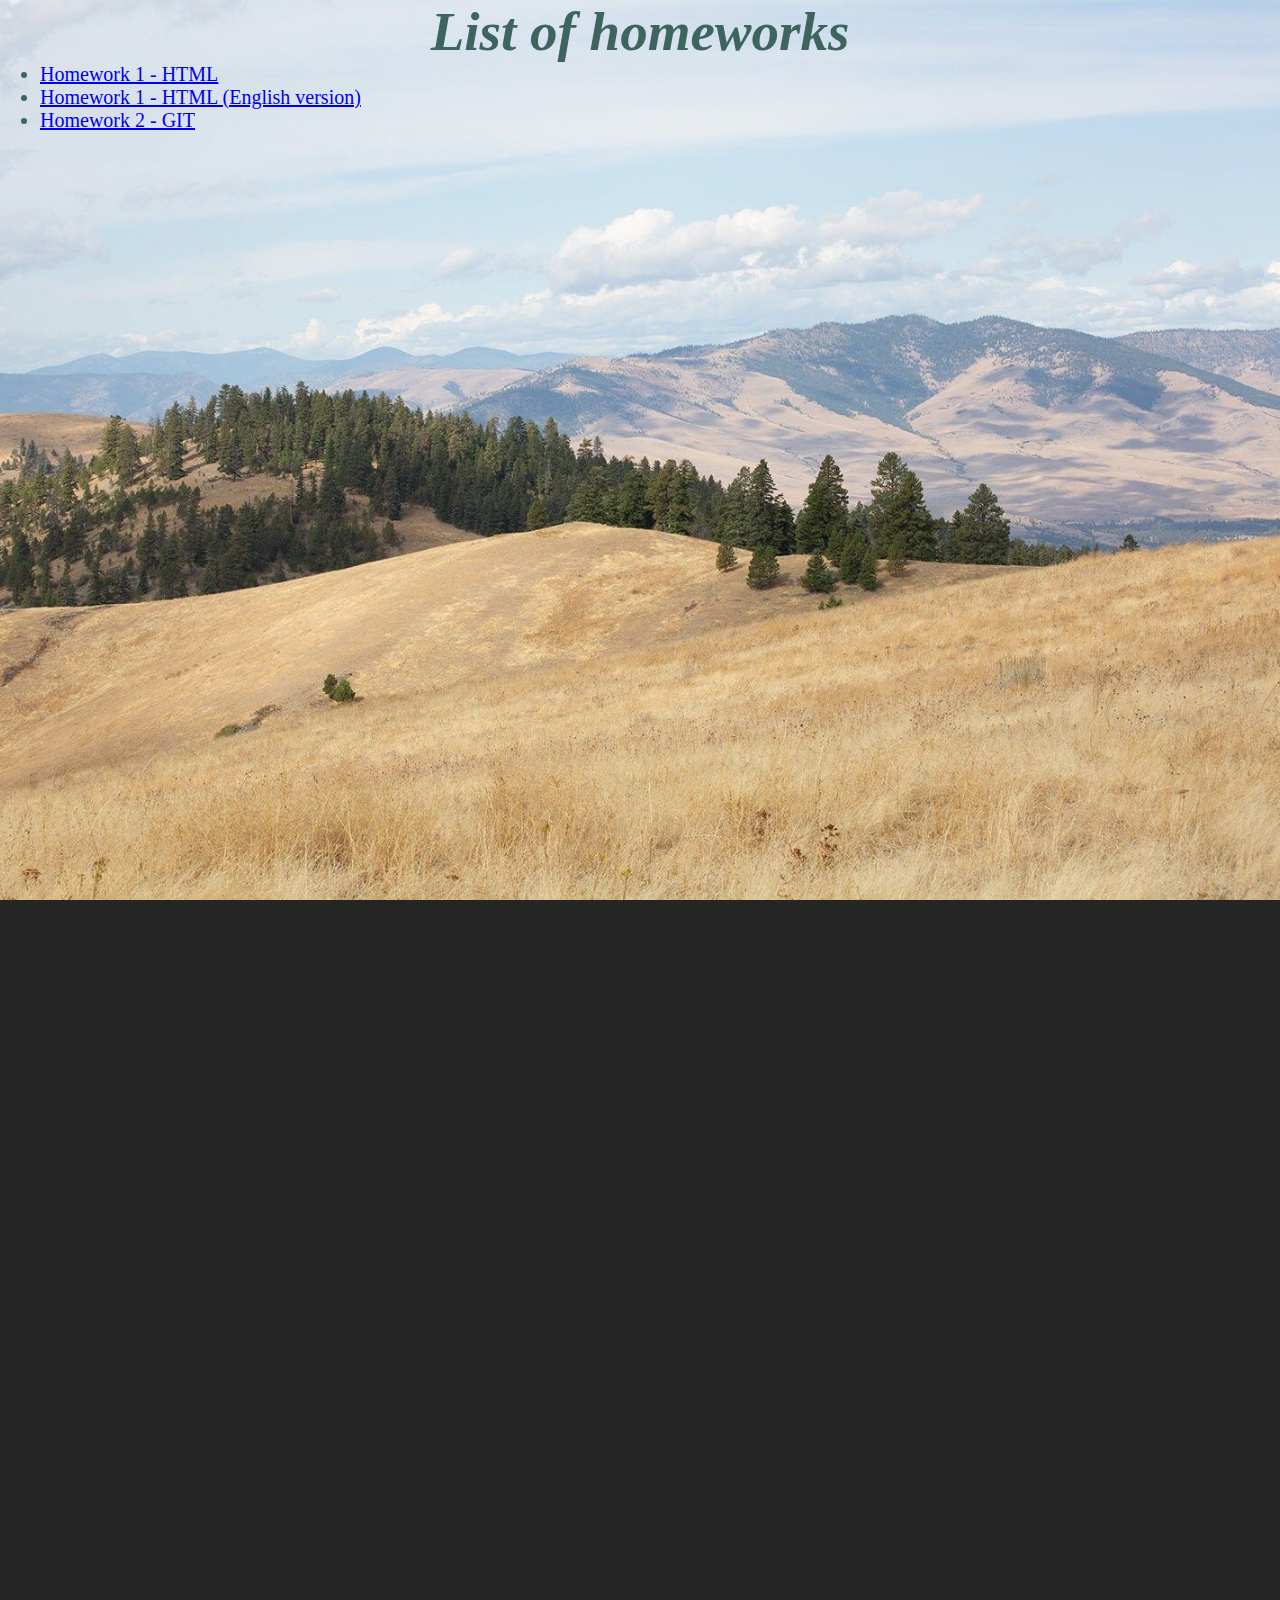
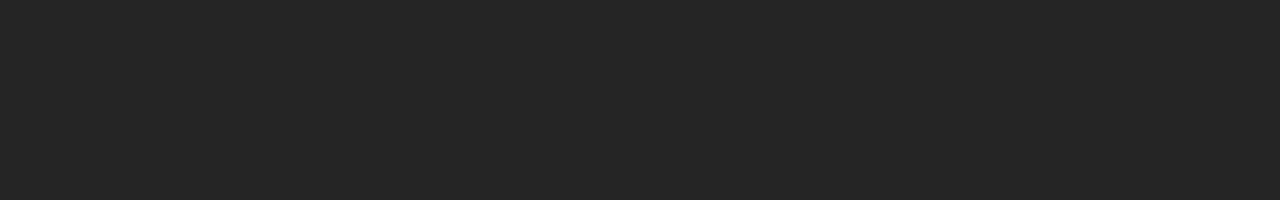
==== index.html @ 935782a4 "Adding files" ====
<!DOCTYPE html>
<html lang="en">
  <head>
    <meta charset="UTF-8" />
    <meta http-equiv="X-UA-Compatible" content="IE=edge" />
    <meta name="viewport" content="width=device-width, initial-scale=1.0" />
    <title>Homeworks</title>
    <!-- Normalize -->
    <link
      rel="stylesheet"
      href="https://necolas.github.io/normalize.css/8.0.1/normalize.css"
    />
    <!-- Linking CSS -->
    <link rel="stylesheet" href="./index.css" />
    <!-- Favicon -->
    <link rel="icon" type="image/x-icon" href="images/favicon.ico" />
  </head>
  <body class="screen">
    <h1>List of homeworks</h1>
    <!-- Links to homeworks -->
    <ul class="homeworks">
      <li><a href="./lesson-1-HTML/index.html">Homework 1 - HTML</a> <br /></li>
      <li>
        <a href="./lesson-1-HTML/lesson-1en.html"
          >Homework 1 - HTML (English version)</a
        >
      </li>
      <li><a href="./lesson-2-GIT/index.html">Homework 2 - GIT</a> <br /></li>
    </ul>
  </body>
</html>
---- index.css ----
* {
    padding: 10;
    margin: 0;
  }

.screen {
  width: 100%;
  height: 200vh;
  /* Background Color */
  background-color: #252525;
  /* Background image */
  background-image: url("images/background.jfif");
  /* Amount of picture reapeats on the page if picture is too small */
  background-repeat: no-repeat;
  /* Background size */
  background-size: cover;
  /* Centering of the background picture */
  background-position: center;
  /* The way of attaching background */
  background-attachment: fixed;
}
/* Giving parametrs to h1 */
h1 {
  color: #3D655D ;
  text-align: center;
  font-size: 55px;
  font-style: italic;
}
/* Giving parametrs to class "homework" */
.homeworks {
    color: #3D655D;
    font-size: 20px;
}
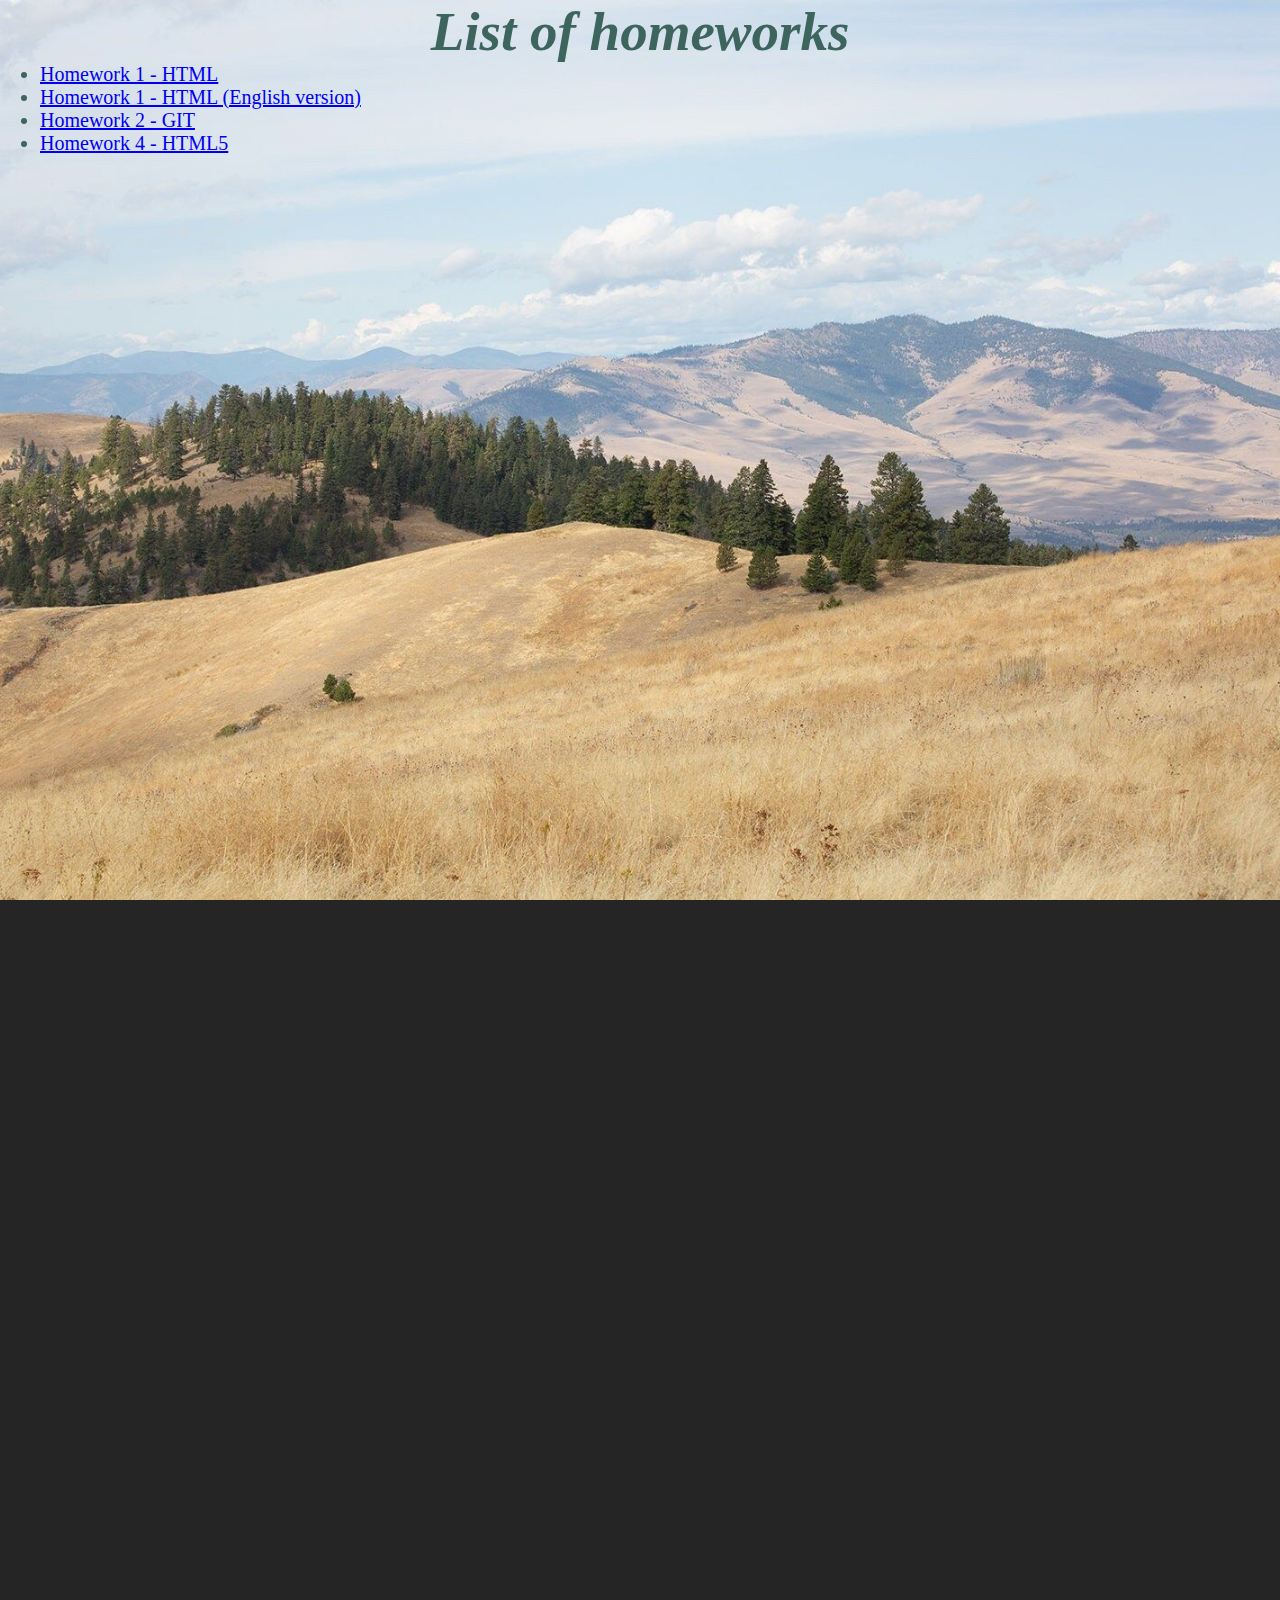
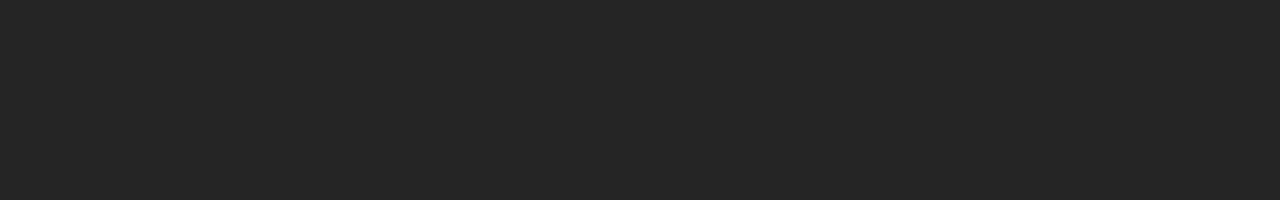
==== commit 9942ea5a: "Adding Homework 4-HTML5" ====
--- a/index.html
+++ b/index.html
@@ -19,13 +19,15 @@
     <h1>List of homeworks</h1>
     <!-- Links to homeworks -->
     <ul class="homeworks">
-      <li><a href="./lesson-1-HTML/index.html">Homework 1 - HTML</a> <br /></li>
+      <li><a href="./lesson-1-HTML/index.html" >Homework 1 - HTML</a> <br /></li>
       <li>
         <a href="./lesson-1-HTML/lesson-1en.html"
           >Homework 1 - HTML (English version)</a
         >
       </li>
-      <li><a href="./lesson-2-GIT/index.html">Homework 2 - GIT</a> <br /></li>
+      <li><a href="lesson-2-GIT/index.html">Homework 2 - GIT</a> <br /></li>
+    </li>
+    <li><a href="./lesson-4-HTML5/index.html">Homework 4 - HTML5</a> <br /></li>
     </ul>
   </body>
 </html>
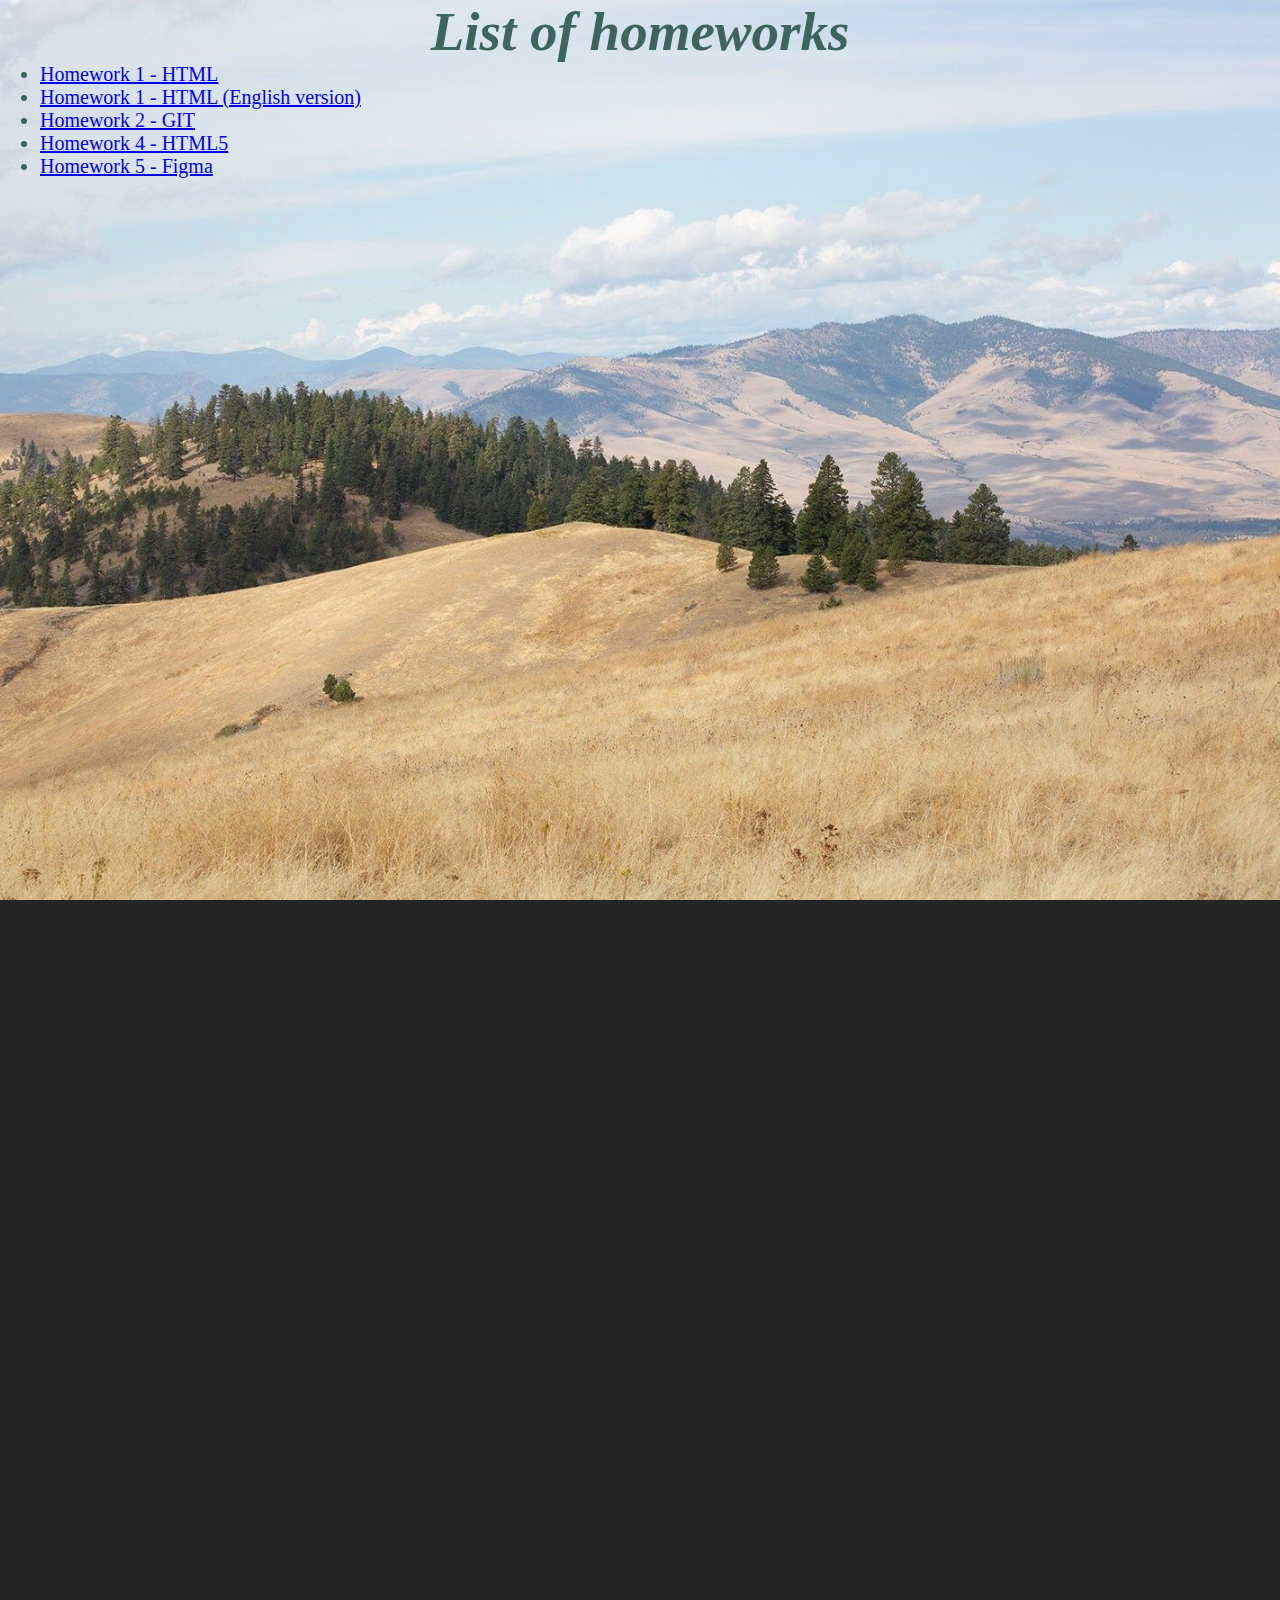
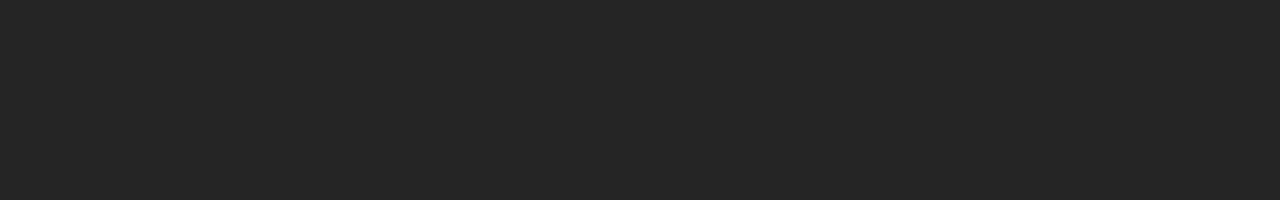
==== commit 4a8b4342: "Adding Homework-5-Figma" ====
--- a/index.html
+++ b/index.html
@@ -19,15 +19,23 @@
     <h1>List of homeworks</h1>
     <!-- Links to homeworks -->
     <ul class="homeworks">
-      <li><a href="./lesson-1-HTML/index.html" >Homework 1 - HTML</a> <br /></li>
+      <!-- Homework 1 -HTML -->
+      <li><a href="./lesson-1-HTML/index.html">Homework 1 - HTML</a> <br /></li>
       <li>
         <a href="./lesson-1-HTML/lesson-1en.html"
           >Homework 1 - HTML (English version)</a
         >
       </li>
+      <!-- Homework 2 - GIT -->
       <li><a href="lesson-2-GIT/index.html">Homework 2 - GIT</a> <br /></li>
-    </li>
-    <li><a href="./lesson-4-HTML5/index.html">Homework 4 - HTML5</a> <br /></li>
+      <!-- Homework 4 - HTML5-->
+      <li>
+        <a href="./lesson-4-HTML5/index.html">Homework 4 - HTML5</a> <br />
+      </li>
+      <!-- Homework 5 - Figma -->
+      <li>
+        <a href="./lesson-5-figma/index.html">Homework 5 - Figma</a> <br />
+      </li>
     </ul>
   </body>
 </html>
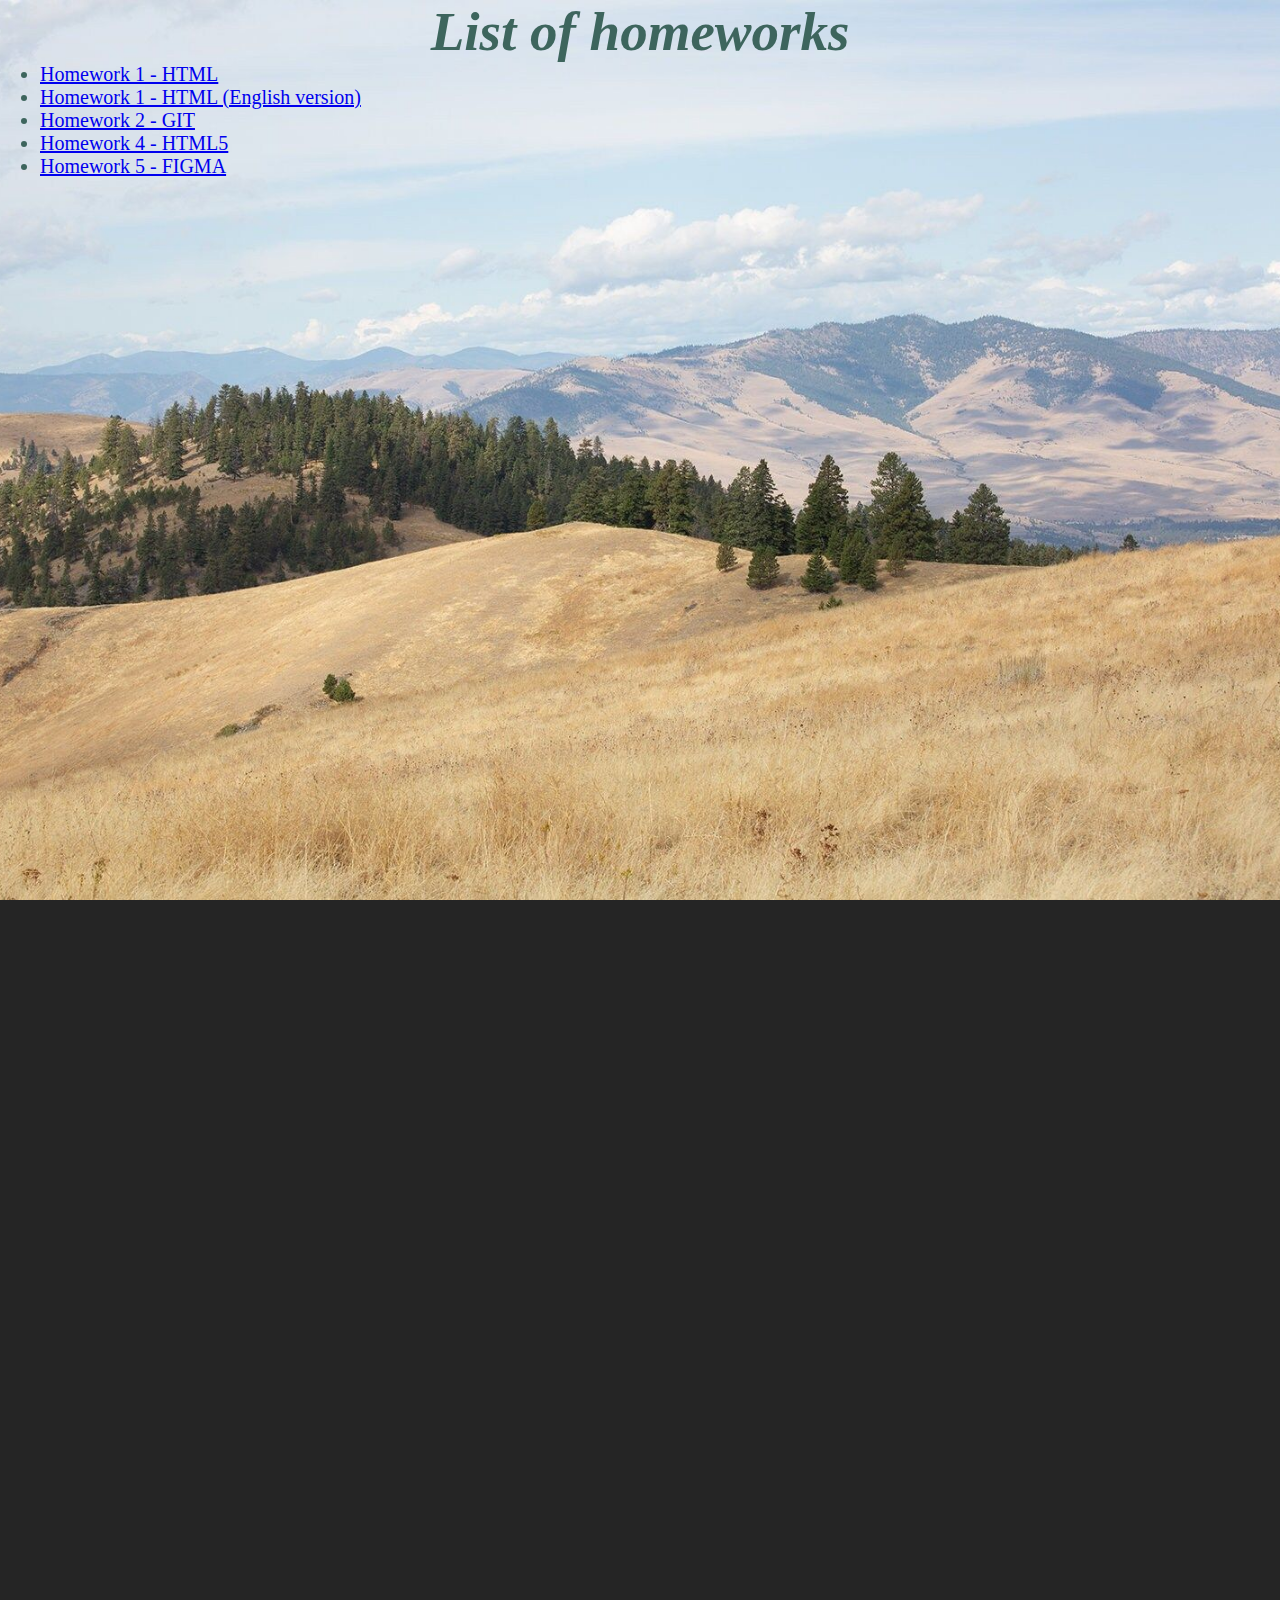
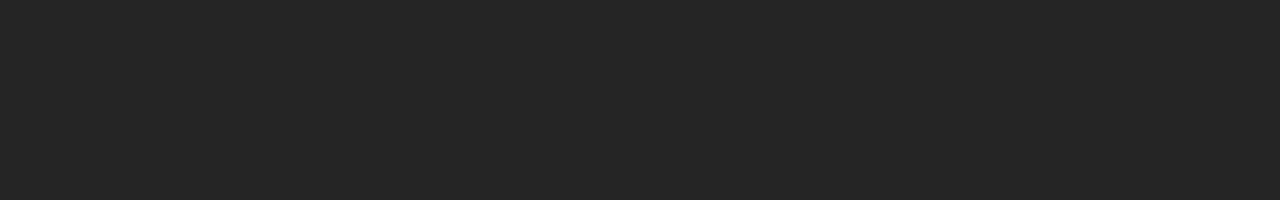
==== commit b138d32f: "Adding comments" ====
--- a/index.html
+++ b/index.html
@@ -34,7 +34,7 @@
       </li>
       <!-- Homework 5 - Figma -->
       <li>
-        <a href="./lesson-5-figma/index.html">Homework 5 - Figma</a> <br />
+        <a href="./lesson-5-figma/index.html">Homework 5 - FIGMA</a> <br />
       </li>
     </ul>
   </body>
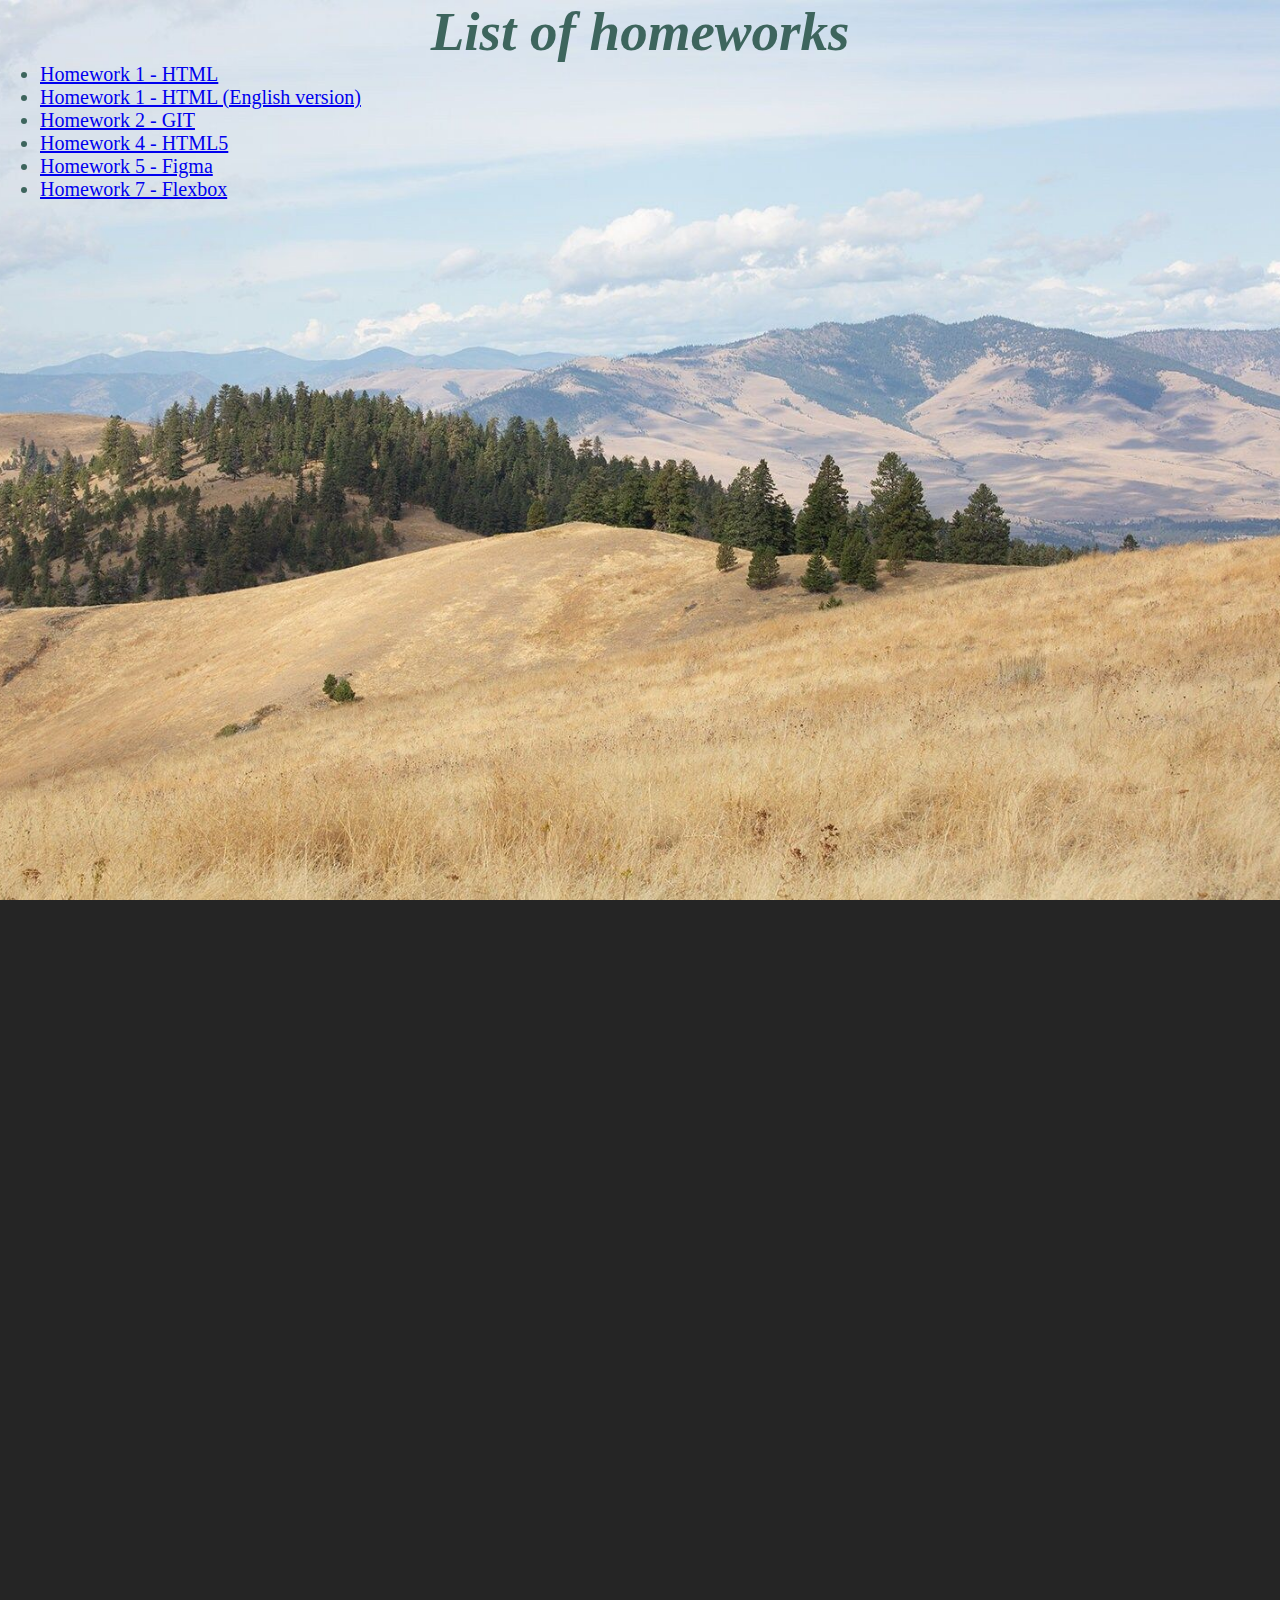
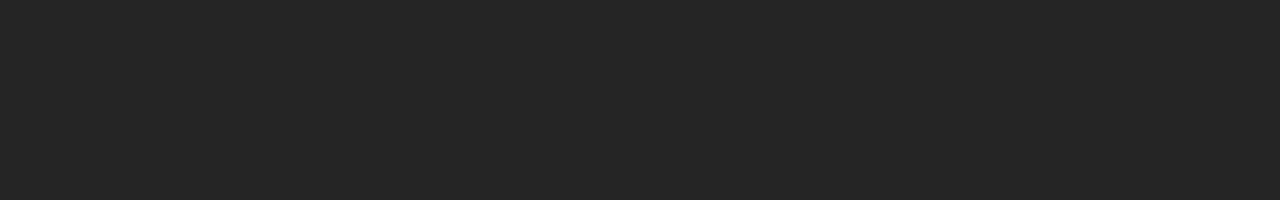
==== commit d2ab0c83: "Adding lesson 7" ====
--- a/index.html
+++ b/index.html
@@ -34,7 +34,11 @@
       </li>
       <!-- Homework 5 - Figma -->
       <li>
-        <a href="./lesson-5-figma/index.html">Homework 5 - FIGMA</a> <br />
+        <a href="./lesson-5-figma/index.html">Homework 5 - Figma</a> <br />
+      </li>
+      <!-- Homework 7 - Flexbox -->
+      <li>
+        <a href="./lesson-7-Flexbox/index.html">Homework 7 - Flexbox</a> <br />
       </li>
     </ul>
   </body>
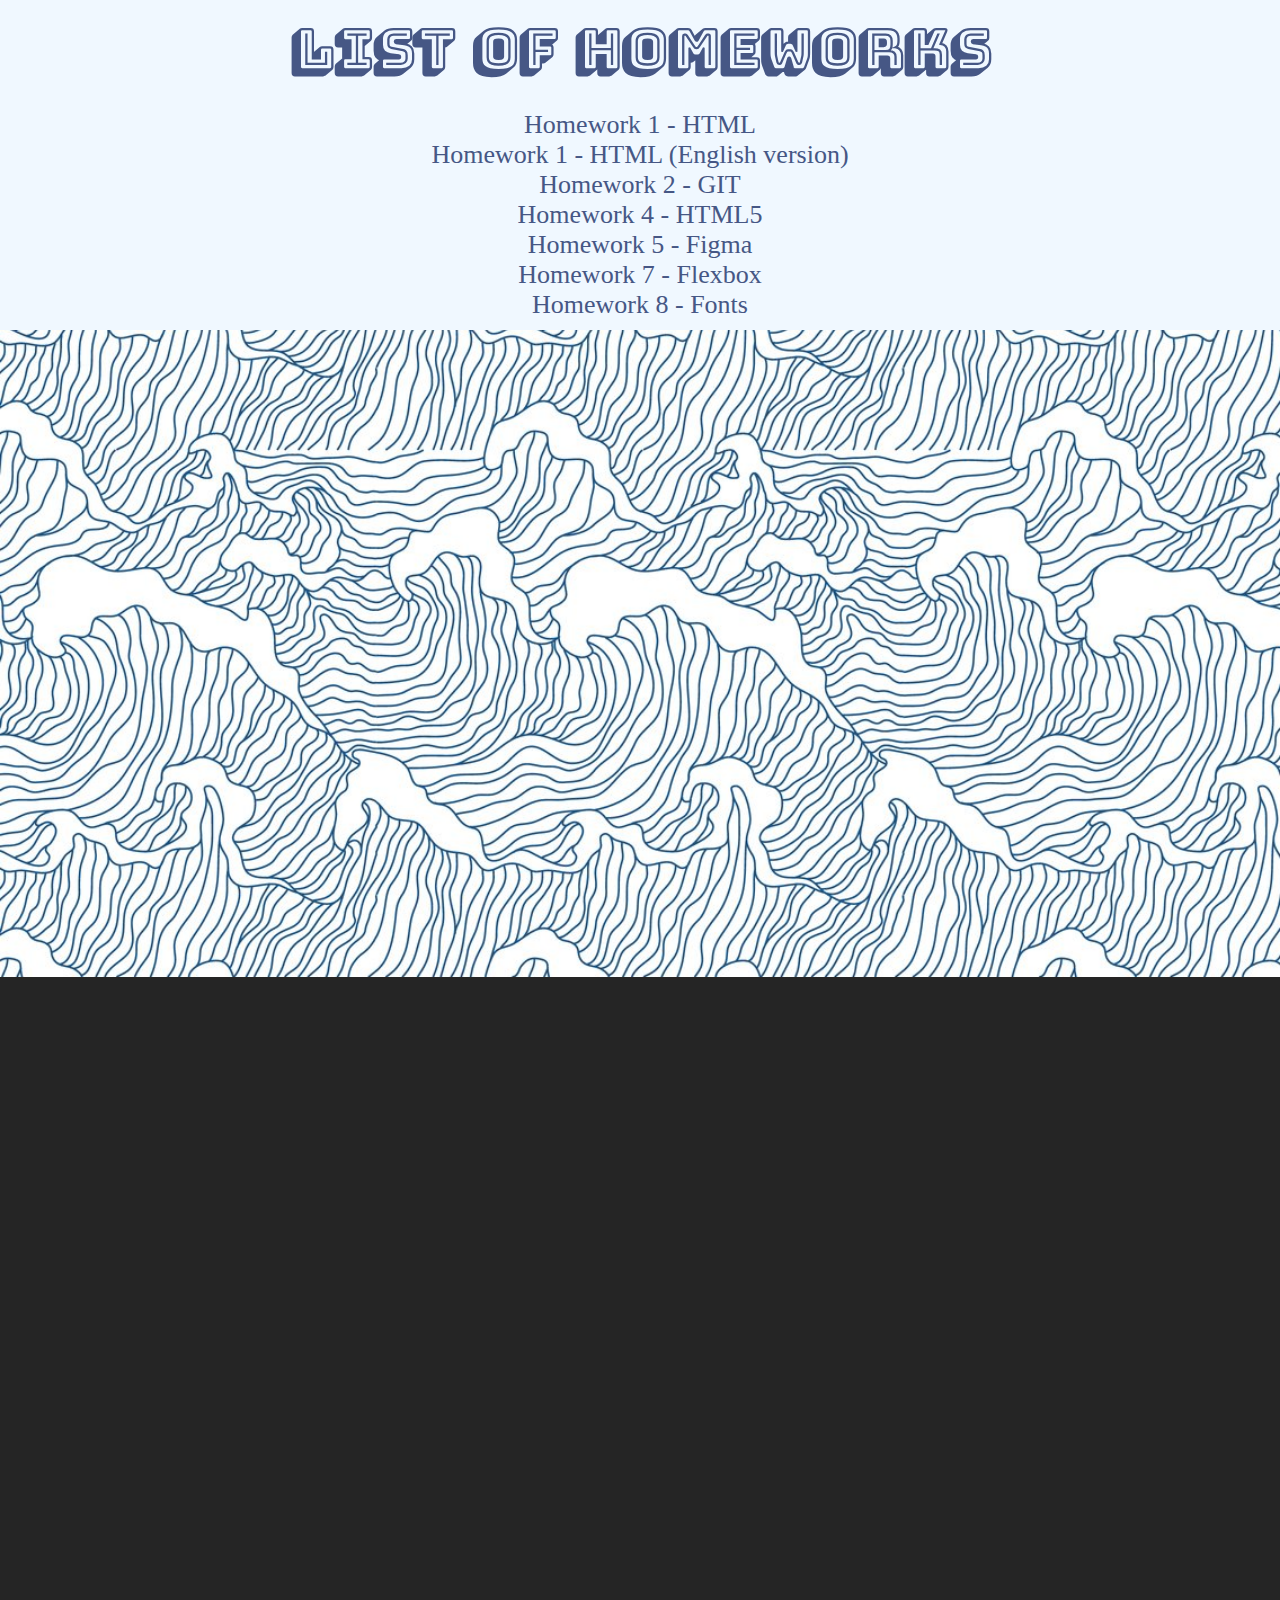
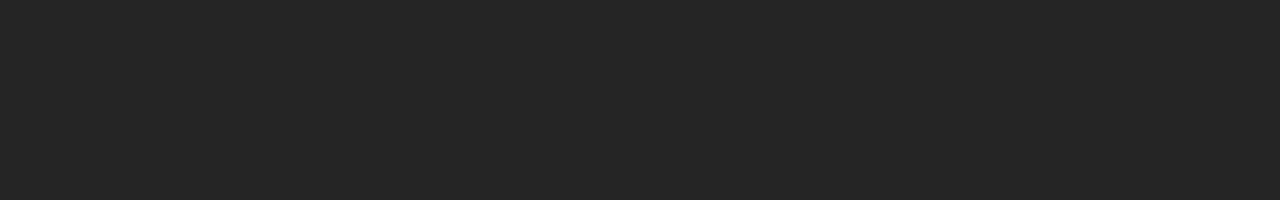
==== commit 479b5a40: "Adding Lesson 8" ====
--- a/index.html
+++ b/index.html
@@ -4,11 +4,18 @@
     <meta charset="UTF-8" />
     <meta http-equiv="X-UA-Compatible" content="IE=edge" />
     <meta name="viewport" content="width=device-width, initial-scale=1.0" />
-    <title>Homeworks</title>
+    <title>Kamilla's Homeworks</title>
     <!-- Normalize -->
     <link
       rel="stylesheet"
       href="https://necolas.github.io/normalize.css/8.0.1/normalize.css"
+    />
+    <!-- Font -->
+    <link rel="preconnect" href="https://fonts.googleapis.com" />
+    <link rel="preconnect" href="https://fonts.gstatic.com" crossorigin />
+    <link
+      href="https://fonts.googleapis.com/css2?family=Bungee+Shade&display=swap"
+      rel="stylesheet"
     />
     <!-- Linking CSS -->
     <link rel="stylesheet" href="./index.css" />
@@ -40,6 +47,10 @@
       <li>
         <a href="./lesson-7-Flexbox/index.html">Homework 7 - Flexbox</a> <br />
       </li>
+      <!-- Homework 8 - Fonts -->
+      <li>
+        <a href="./lesson-8-Fonts/index.html">Homework 8 - Fonts</a> <br />
+      </li>
     </ul>
   </body>
 </html>
--- a/index.css
+++ b/index.css
@@ -1,7 +1,7 @@
 * {
-    padding: 10;
-    margin: 0;
-  }
+  padding: 10;
+  margin: 0;
+}
 
 .screen {
   width: 100%;
@@ -9,7 +9,7 @@
   /* Background Color */
   background-color: #252525;
   /* Background image */
-  background-image: url("images/background.jfif");
+  background-image: url("./images/Japanese_Wave_Seamless_Pattern.jpg");
   /* Amount of picture reapeats on the page if picture is too small */
   background-repeat: no-repeat;
   /* Background size */
@@ -18,16 +18,37 @@
   background-position: center;
   /* The way of attaching background */
   background-attachment: fixed;
+  text-align: center;
 }
 /* Giving parametrs to h1 */
 h1 {
-  color: #3D655D ;
+  font-family: "Bungee Shade", cursive;
+  background-color: aliceblue;
+  line-height: 100px;
   text-align: center;
+  color: #465785;
   font-size: 55px;
-  font-style: italic;
 }
 /* Giving parametrs to class "homework" */
 .homeworks {
-    color: #3D655D;
-    font-size: 20px;
-}+  background-color: aliceblue;
+  list-style-type: circle;
+  text-align: center;
+  color: #3d655d;
+  font-style: bold;
+  font-size: 26px;
+  padding: 10px;
+}
+
+a {
+  text-decoration: none;
+  color: #465785;
+}
+
+a:hover {
+  color: orange;
+}
+
+::selection {
+  background-color: orange;
+}
